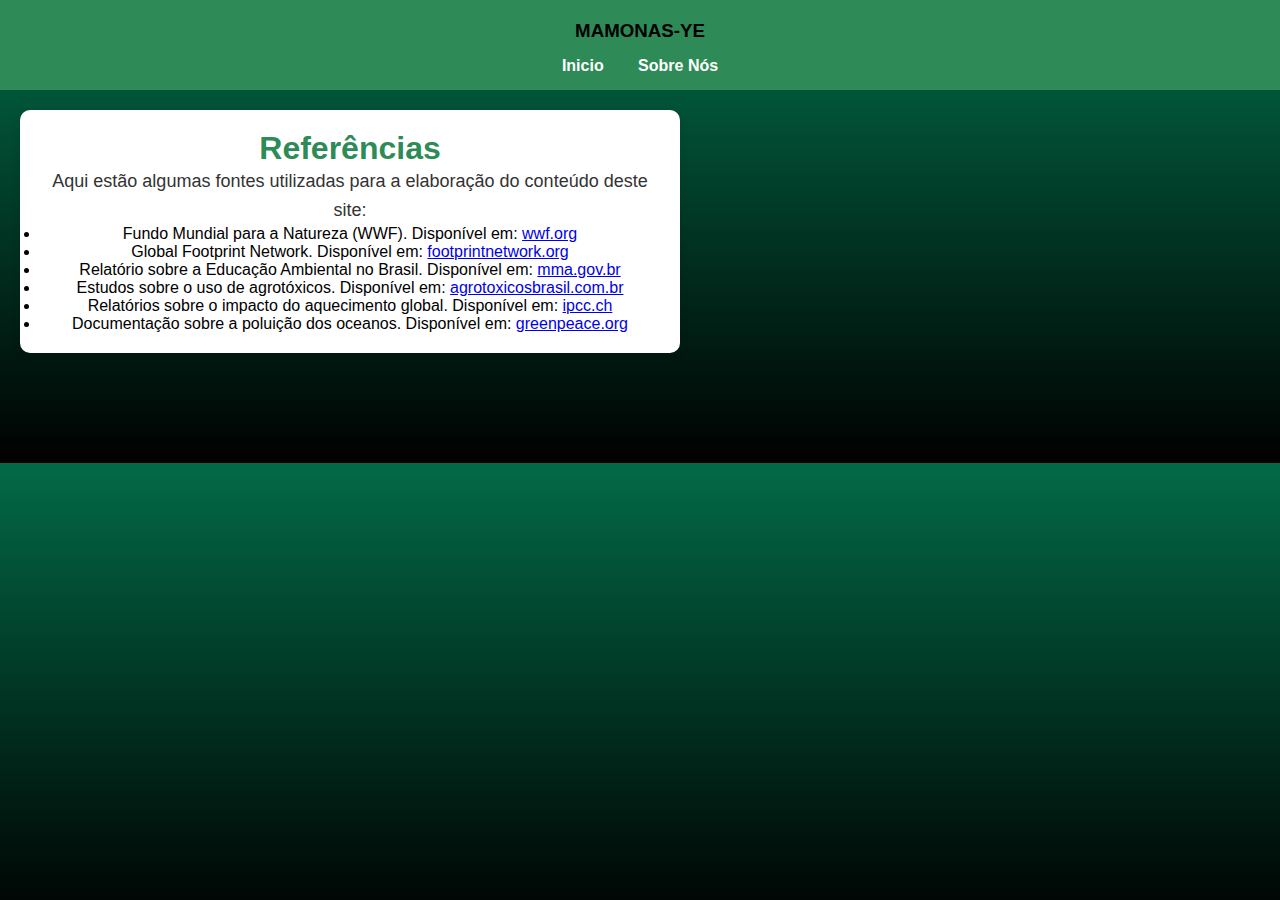
==== src/referencia.html @ cfab29d4 "first commit" ====
<!DOCTYPE html>
<html lang="pt-BR">

<head>
    <meta charset="UTF-8">
    <meta name="viewport" content="width=device-width, initial-scale=1.0">
    <title>Referências</title>
    <link rel="stylesheet" href="../css/style.css">
</head>

<header>
    <h3 class="mamonasye">MAMONAS-YE</h3>
    <nav>
        <ul>
            <li><a href="../index.html">Inicio</a></li>
            <li><a href="sobrenos.html">Sobre Nós</a></li>
        </ul>
    </nav>
</header>

<body>
    <main>
        <section id="referencias">
            <div class="topico">
                <div class="textos">
                <h1>Referências</h1>
                <p>Aqui estão algumas fontes utilizadas para a elaboração do conteúdo deste site:</p>
                <ul>
                    <li>Fundo Mundial para a Natureza (WWF). Disponível em: <a href="https://www.wwf.org">wwf.org</a></li>
                    <li>Global Footprint Network. Disponível em: <a href="https://www.footprintnetwork.org">footprintnetwork.org</a></li>
                    <li>Relatório sobre a Educação Ambiental no Brasil. Disponível em: <a href="https://www.mma.gov.br">mma.gov.br</a></li>
                    <li>Estudos sobre o uso de agrotóxicos. Disponível em: <a href="https://www.agrotoxicosbrasil.com.br">agrotoxicosbrasil.com.br</a></li>
                    <li>Relatórios sobre o impacto do aquecimento global. Disponível em: <a href="https://www.ipcc.ch">ipcc.ch</a></li>
                    <li>Documentação sobre a poluição dos oceanos. Disponível em: <a href="https://www.greenpeace.org">greenpeace.org</a></li>
                </ul>
            </div>
            </div>
        </section>
    </main>
</body>

</html>
---- css/style.css ----
* {
  margin: 0;
  padding: 0;
  text-align: center;
}

body {
  font-family: Arial, sans-serif;
  background-color: #f0f4f7;
  background: linear-gradient(180deg, #026a46, #000000);
}

header {
  background-color: #2e8b57;
  padding: 15px;
  text-align: center;
}
header nav ul {
  list-style: none;
  padding: 0;
}
header nav ul li {
  display: inline;
  margin: 0 15px;
}
header nav ul li a {
  color: white;
  text-decoration: none;
  font-weight: bold;
}
header nav ul li a:hover {
  text-decoration: underline;
}

main {
  padding: 20px;
}
main section {
  margin-bottom: 40px;
}
main section h1, main section h2 {
  color: #2e8b57;
}
main section p {
  font-size: 18px;
  line-height: 1.6;
  color: #333;
}
main section .topico {
  display: flex;
  justify-content: space-between;
  align-items: center;
  padding-bottom: 50px;
}
main section .topico .textos {
  width: 50%;
  padding: 20px;
  background-color: white;
  border-radius: 10px;
  box-shadow: 0px 4px 10px rgba(0, 0, 0, 0.1);
}
main section .topico .image {
  width: 30%;
}
main section .topico .image .fotocaualeo {
  padding-right: 10px;
  width: 40%;
}
main section .topico .image img {
  width: 100%;
  height: auto;
  border-radius: 10px;
  box-shadow: 0px 4px 10px rgba(0, 0, 0, 0.1);
}

footer {
  background-color: #2e8b57;
  color: white;
  padding: 20px;
  text-align: center;
}

.mamonasye {
  padding-top: 5px;
  padding-bottom: 15px;
}

.logo {
  width: 2%;
}/*# sourceMappingURL=style.css.map */
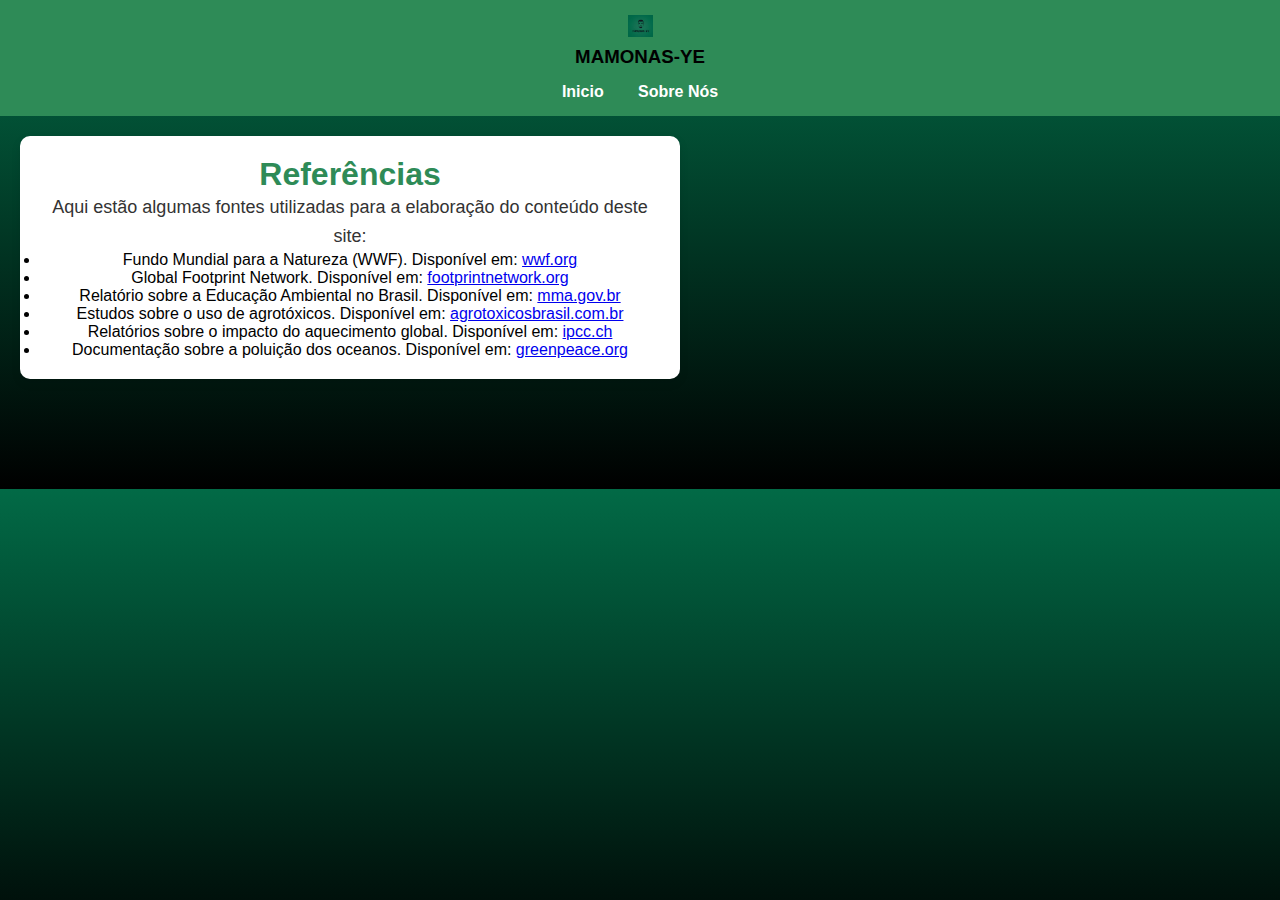
==== commit 3841e792: "commit1" ====
--- a/src/referencia.html
+++ b/src/referencia.html
@@ -9,6 +9,7 @@
 </head>
 
 <header>
+    <img class="logo" src="../img/mamonas-ye.jpeg" alt="">
     <h3 class="mamonasye">MAMONAS-YE</h3>
     <nav>
         <ul>
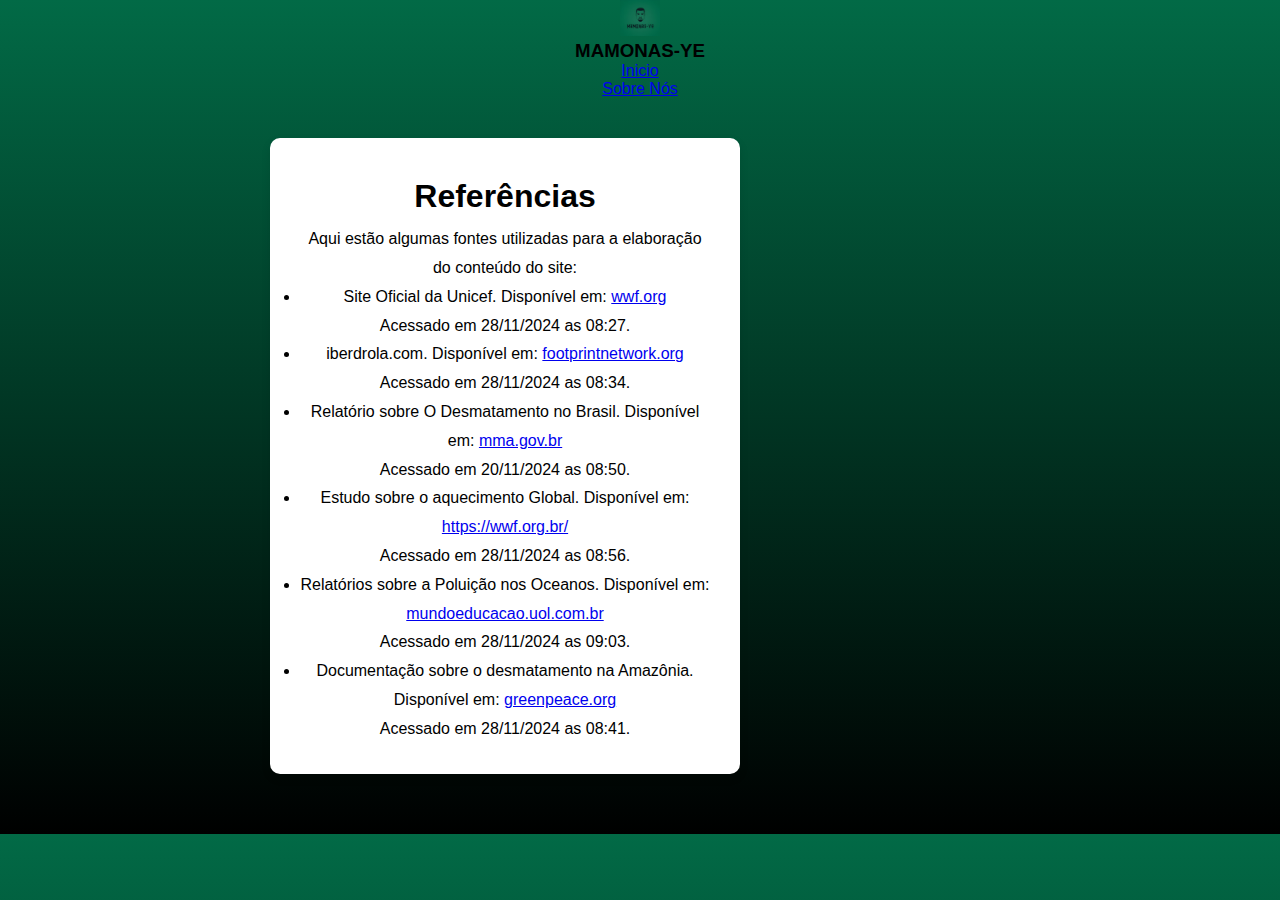
==== commit fe103859: "Co-authored-by: cauagomack <cauagomack@users.noreply.github.com>" ====
--- a/src/referencia.html
+++ b/src/referencia.html
@@ -25,14 +25,20 @@
             <div class="topico">
                 <div class="textos">
                 <h1>Referências</h1>
-                <p>Aqui estão algumas fontes utilizadas para a elaboração do conteúdo deste site:</p>
+                <p>Aqui estão algumas fontes utilizadas para a elaboração do conteúdo do site:</p>
                 <ul>
-                    <li>Fundo Mundial para a Natureza (WWF). Disponível em: <a href="https://www.wwf.org">wwf.org</a></li>
-                    <li>Global Footprint Network. Disponível em: <a href="https://www.footprintnetwork.org">footprintnetwork.org</a></li>
-                    <li>Relatório sobre a Educação Ambiental no Brasil. Disponível em: <a href="https://www.mma.gov.br">mma.gov.br</a></li>
-                    <li>Estudos sobre o uso de agrotóxicos. Disponível em: <a href="https://www.agrotoxicosbrasil.com.br">agrotoxicosbrasil.com.br</a></li>
-                    <li>Relatórios sobre o impacto do aquecimento global. Disponível em: <a href="https://www.ipcc.ch">ipcc.ch</a></li>
-                    <li>Documentação sobre a poluição dos oceanos. Disponível em: <a href="https://www.greenpeace.org">greenpeace.org</a></li>
+                    <li>Site Oficial da Unicef. Disponível em: <a href="https://www.unicef.org/brazil/blog/importancia-da-educacao-ambiental#:~:text=Assim%2C%20inserir%20a%20educa%C3%A7%C3%A3o%20ambiental,a%20sociedade%20a%20longo%20prazo.">wwf.org</a></li> Acessado em 28/11/2024 as 08:27.
+
+                    <li>iberdrola.com.  Disponível em: <a href="https://www.iberdrola.com/sustentabilidade/superexploracao-dos-recursos-naturais">footprintnetwork.org</a></li> Acessado em 28/11/2024 as 08:34.
+
+                    <li>Relatório sobre O Desmatamento no Brasil. 
+                        Disponível em: <a href="https://www.todamateria.com.br/desmatamento/#:~:text=O%20desmatamento%20ou%20desflorestamento%20refere,um%20dos%20maiores%20problemas%20ambientais.">mma.gov.br</a></li> Acessado em 20/11/2024 as 08:50.
+
+                    <li>Estudo sobre o aquecimento Global. Disponível em: <a href="https://www.wwf.org.br/informacoes/?uNewsID=6920&utm_source=google&utm_medium=cpc&gad_source=1&gclid=EAIaIQobChMIkfvA5_v-iQMVmgRECB3sND3HEAAYASAAEgJmz_D_BwE"> https://wwf.org.br/</a></li> Acessado em 28/11/2024 as 08:56.
+
+                    <li>Relatórios sobre a Poluição nos Oceanos. Disponível em: <a href="https://mundoeducacao.uol.com.br/geografia/poluicao-marinha.htm"> mundoeducacao.uol.com.br</a></li> Acessado em 28/11/2024 as 09:03.
+                    
+                    <li>Documentação sobre o desmatamento na Amazônia. Disponível em: <a href="https://www.greenpeace.org/brasil/informe-se/amazonia/">greenpeace.org</a></li> Acessado em 28/11/2024 as 08:41.
                 </ul>
             </div>
             </div>
--- a/css/style.css
+++ b/css/style.css
@@ -1,90 +1,182 @@
 * {
   margin: 0;
   padding: 0;
+  box-sizing: border-box;
   text-align: center;
 }
 
 body {
   font-family: Arial, sans-serif;
-  background-color: #f0f4f7;
   background: linear-gradient(180deg, #026a46, #000000);
 }
 
-header {
-  background-color: #2e8b57;
-  padding: 15px;
-  text-align: center;
+.sidebar {
+  width: 250px;
+  background-color: #333;
+  color: white;
+  position: fixed;
+  top: 0;
+  left: -250px;
+  height: 100%;
+  overflow-y: auto;
+  transition: left 0.3s ease;
 }
-header nav ul {
+.sidebar ul {
   list-style: none;
   padding: 0;
+  margin: 0;
 }
-header nav ul li {
-  display: inline;
-  margin: 0 15px;
+.sidebar ul .logo {
+  width: 100%;
+  height: auto;
+  display: block;
 }
-header nav ul li a {
+.sidebar ul li a {
+  display: block;
+  padding: 15px 20px;
   color: white;
   text-decoration: none;
-  font-weight: bold;
 }
-header nav ul li a:hover {
-  text-decoration: underline;
+.sidebar ul li a:hover {
+  background-color: #1a1a1a;
+}
+
+.menu-toggle {
+  position: fixed;
+  top: 15px;
+  left: 15px;
+  cursor: pointer;
+  z-index: 1000;
+}
+.menu-toggle .bar {
+  display: block;
+  width: 50px;
+  height: 9px;
+  margin: 5px auto;
+  background-color: #f4f4f4;
+  transition: 0.3s;
 }
 
 main {
+  margin-left: 250px;
   padding: 20px;
+  transition: margin-left 0.3s ease;
 }
-main section {
-  margin-bottom: 40px;
+
+body.menu-open .sidebar {
+  left: 0;
 }
-main section h1, main section h2 {
-  color: #2e8b57;
+
+body.menu-open main {
+  margin-left: 250px;
 }
-main section p {
-  font-size: 18px;
-  line-height: 1.6;
-  color: #333;
+
+main {
+  padding: 40px 20px;
+  display: grid;
+  grid-gap: 30px;
 }
-main section .topico {
-  display: flex;
-  justify-content: space-between;
+
+.topico {
+  display: grid;
+  grid-template-columns: 1fr 1fr;
+  grid-template-areas: "textos image" "textos video";
+  gap: 50px;
   align-items: center;
-  padding-bottom: 50px;
 }
-main section .topico .textos {
-  width: 50%;
-  padding: 20px;
+.topico .textos {
+  grid-area: textos;
+  padding: 30px;
   background-color: white;
   border-radius: 10px;
   box-shadow: 0px 4px 10px rgba(0, 0, 0, 0.1);
+  line-height: 1.8;
+  margin-bottom: 20px;
 }
-main section .topico .image {
-  width: 30%;
+.topico .textos h2 {
+  color: #2e8b57;
 }
-main section .topico .image .fotocaualeo {
-  padding-right: 10px;
-  width: 40%;
+.topico .image {
+  grid-area: image;
+  margin: 20px 0;
+  display: flex;
+  flex-direction: column;
+  align-items: center;
 }
-main section .topico .image img {
-  width: 100%;
+.topico .image img {
+  width: 80%;
   height: auto;
   border-radius: 10px;
   box-shadow: 0px 4px 10px rgba(0, 0, 0, 0.1);
+  margin-bottom: 20px;
+}
+.topico .video {
+  grid-area: video;
+  margin: 20px 0;
+  display: flex;
+  flex-direction: column;
+  align-items: center;
+}
+.topico .video iframe {
+  width: 472px; /* Largura fixa */
+  height: 447px; /* Altura fixa */
+  border-radius: 10px;
+  box-shadow: 0px 4px 10px rgba(0, 0, 0, 0.1);
+  margin-bottom: 20px;
 }
 
 footer {
   background-color: #2e8b57;
   color: white;
-  padding: 20px;
+  padding: 40px 20px;
   text-align: center;
 }
-
-.mamonasye {
-  padding-top: 5px;
-  padding-bottom: 15px;
+footer .footer-container {
+  display: grid;
+  grid-template-columns: repeat(auto-fit, minmax(250px, 1fr));
+  gap: 20px;
+  margin-bottom: 20px;
+}
+footer .footer-container div h3 {
+  font-size: 1.5em;
+  margin-bottom: 10px;
+  color: #f4f4f4;
+}
+footer .footer-container div p {
+  font-size: 1em;
+  line-height: 1.6;
+}
+footer .footer-container .footer-social ul {
+  list-style: none;
+  display: flex;
+  justify-content: center;
+  gap: 15px;
+}
+footer .footer-container .footer-social ul li a {
+  display: inline-block;
+  width: 40px;
+  height: 40px;
+}
+footer .footer-container .footer-social ul li a img {
+  width: 100%;
+  height: 100%;
+  border-radius: 50%;
+  box-shadow: 0px 4px 10px rgba(0, 0, 0, 0.3);
+  transition: transform 0.3s ease, box-shadow 0.3s ease;
+}
+footer .footer-container .footer-social ul li a img:hover {
+  transform: scale(1.1);
+  box-shadow: 0px 6px 12px rgba(0, 0, 0, 0.5);
+}
+footer .footer-bottom {
+  border-top: 1px solid rgba(255, 255, 255, 0.2);
+  padding-top: 10px;
+  font-size: 0.9em;
+}
+footer .footer-bottom p {
+  margin: 0;
 }
 
 .logo {
-  width: 2%;
+  width: 40px;
 }/*# sourceMappingURL=style.css.map */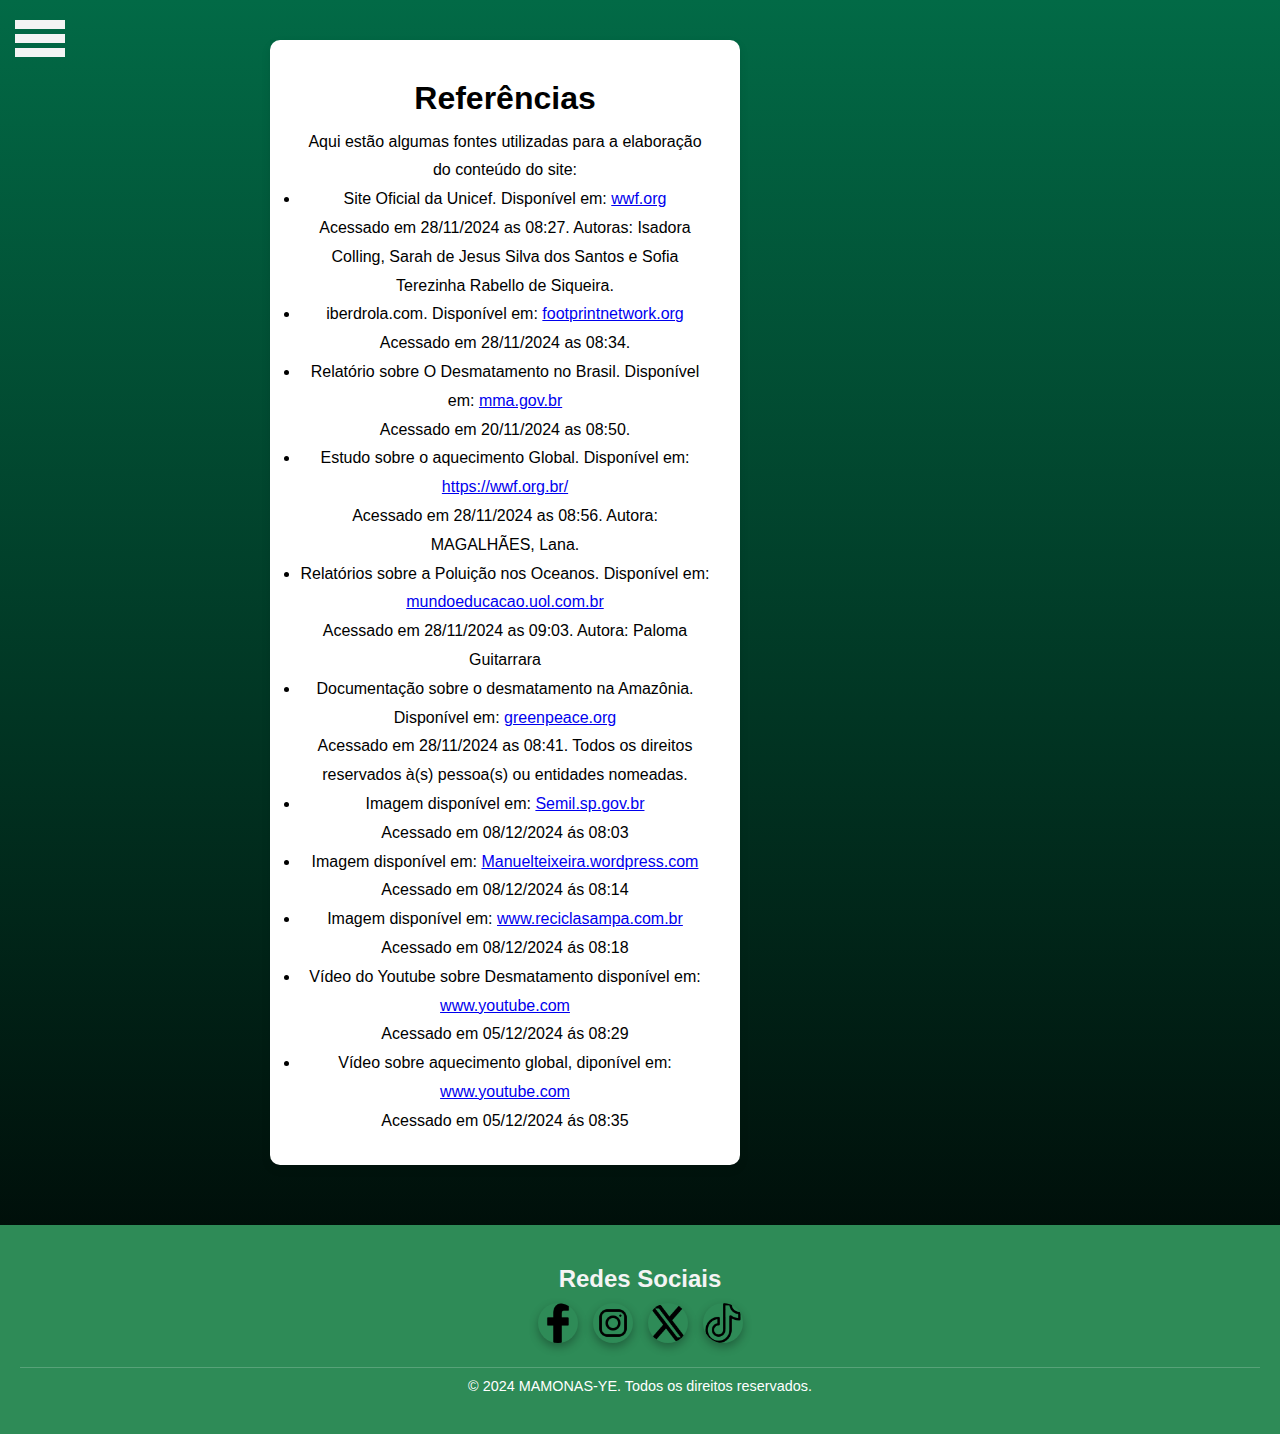
==== commit cc681acd: "final" ====
--- a/src/referencia.html
+++ b/src/referencia.html
@@ -6,20 +6,25 @@
     <meta name="viewport" content="width=device-width, initial-scale=1.0">
     <title>Referências</title>
     <link rel="stylesheet" href="../css/style.css">
+    <script src="../javascript/script.js"></script>
 </head>
 
-<header>
-    <img class="logo" src="../img/mamonas-ye.jpeg" alt="">
-    <h3 class="mamonasye">MAMONAS-YE</h3>
-    <nav>
+
+<body>
+
+    <nav class="sidebar">
+        <div class="menu-toggle" id="menuToggle">
+            <span class="bar"></span>
+            <span class="bar"></span>
+            <span class="bar"></span>
+        </div>
         <ul>
-            <li><a href="../index.html">Inicio</a></li>
-            <li><a href="sobrenos.html">Sobre Nós</a></li>
+            <img class="logo" src="../img/mamonas-ye.jpeg" alt="Logo">
+            <li><a href="../index.html">Home</a></li>
+            <li><a href="../src/sobrenos.html">Sobre Nós</a></li>
+            <li><a href="#">Referências</a></li>
         </ul>
     </nav>
-</header>
-
-<body>
     <main>
         <section id="referencias">
             <div class="topico">
@@ -28,22 +33,52 @@
                 <p>Aqui estão algumas fontes utilizadas para a elaboração do conteúdo do site:</p>
                 <ul>
                     <li>Site Oficial da Unicef. Disponível em: <a href="https://www.unicef.org/brazil/blog/importancia-da-educacao-ambiental#:~:text=Assim%2C%20inserir%20a%20educa%C3%A7%C3%A3o%20ambiental,a%20sociedade%20a%20longo%20prazo.">wwf.org</a></li> Acessado em 28/11/2024 as 08:27.
+                    Autoras: Isadora Colling, Sarah de Jesus Silva dos Santos e Sofia Terezinha Rabello de Siqueira.
 
                     <li>iberdrola.com.  Disponível em: <a href="https://www.iberdrola.com/sustentabilidade/superexploracao-dos-recursos-naturais">footprintnetwork.org</a></li> Acessado em 28/11/2024 as 08:34.
+
 
                     <li>Relatório sobre O Desmatamento no Brasil. 
                         Disponível em: <a href="https://www.todamateria.com.br/desmatamento/#:~:text=O%20desmatamento%20ou%20desflorestamento%20refere,um%20dos%20maiores%20problemas%20ambientais.">mma.gov.br</a></li> Acessado em 20/11/2024 as 08:50.
 
                     <li>Estudo sobre o aquecimento Global. Disponível em: <a href="https://www.wwf.org.br/informacoes/?uNewsID=6920&utm_source=google&utm_medium=cpc&gad_source=1&gclid=EAIaIQobChMIkfvA5_v-iQMVmgRECB3sND3HEAAYASAAEgJmz_D_BwE"> https://wwf.org.br/</a></li> Acessado em 28/11/2024 as 08:56.
+                    Autora: MAGALHÃES, Lana.
 
                     <li>Relatórios sobre a Poluição nos Oceanos. Disponível em: <a href="https://mundoeducacao.uol.com.br/geografia/poluicao-marinha.htm"> mundoeducacao.uol.com.br</a></li> Acessado em 28/11/2024 as 09:03.
+                    Autora:  Paloma Guitarrara
                     
                     <li>Documentação sobre o desmatamento na Amazônia. Disponível em: <a href="https://www.greenpeace.org/brasil/informe-se/amazonia/">greenpeace.org</a></li> Acessado em 28/11/2024 as 08:41.
+                    Todos os direitos reservados à(s) pessoa(s) ou entidades nomeadas.  
+                    
+                    <li>Imagem disponível em: <a href="https://semil.sp.gov.br/educacaoambiental/2021/01/o-que-educacao-ambiental-tem-a-ver-com-o-futuro/">Semil.sp.gov.br</a></li>
+                    Acessado em 08/12/2024 ás 08:03 
+                    <li>Imagem disponível em: <a href="https://manuelteixeira.wordpress.com/sustentabilidade/">Manuelteixeira.wordpress.com</a> Acessado em 08/12/2024 ás 08:14 </li>
+                    <li>Imagem disponível em: <a href="https://www.reciclasampa.com.br/artigo/existem-170-trilhoes-de-pedacos-de-lixo-plastico-nos-oceanos"> www.reciclasampa.com.br</a></li>
+                    Acessado em 08/12/2024 ás 08:18
+                    <li>Vídeo do Youtube sobre Desmatamento disponível em: <a href="https://www.youtube.com/watch?v=yktUyC7Yqog&t=3s"> www.youtube.com</a></li>
+                    Acessado em 05/12/2024 ás 08:29
+                    <li>Vídeo sobre aquecimento global, diponível em: <a href="https://www.youtube.com/watch?v=XSHXOEoB8jk">www.youtube.com</a></li>
+                        Acessado em 05/12/2024 ás 08:35
                 </ul>
             </div>
             </div>
         </section>
     </main>
 </body>
+<footer> <div class="footer-container">
+    <div class="footer-social">
+        <h3>Redes Sociais</h3>
+        <ul>
+            <li><a href="https://facebook.com" target="_blank"><img src="../img/iconfacebook.png" alt="Facebook"></a></li>
+            <li><a href="https://www.instagram.com/mamonasye/profilecard/?igsh=MWQyNG80cWh0NWtjag==" target="_blank"><img src="../img/iconinstagram.png" alt="Instagram"></a></li>
+            <li><a href="https://x.com" target="_blank"><img src="../img/iconx.png" alt="Twitter"></a></li>
+            <li><a href="https://www.tiktok.com/@mamonasye?_t=8rwQLfJ7mgq&_r=1" target="_blank"><img src="../img/icontiktok.png" alt="TikTok"></a></li>
+        </ul>
+    </div>
+</div>
+<div class="footer-bottom">
+    <p>© 2024 MAMONAS-YE. Todos os direitos reservados.</p>
+</div>
+</footer>
 
 </html>
--- a/css/style.css
+++ b/css/style.css
@@ -3,6 +3,58 @@
   padding: 0;
   box-sizing: border-box;
   text-align: center;
+}
+
+#inicio {
+  position: relative;
+  width: 100%;
+  height: 100vh;
+  display: flex;
+  align-items: center;
+  justify-content: center;
+  overflow: hidden;
+}
+
+.header-img {
+  position: absolute;
+  top: 0;
+  left: 0;
+  width: 100%;
+  height: 100%;
+  -o-object-fit: cover;
+     object-fit: cover;
+  z-index: 1;
+}
+
+.header-content {
+  position: relative;
+  z-index: 2;
+  text-align: center;
+  color: #fff;
+  text-shadow: 0 4px 10px rgba(0, 0, 0, 0.5);
+  font-family: "Anton", sans-serif;
+}
+
+#txtinicio {
+  font-size: 2.5rem;
+  margin-bottom: 20px;
+}
+
+.btn-inicio {
+  display: inline-block;
+  padding: 12px 24px;
+  background-color: #2e8b57;
+  color: #fff;
+  font-size: 1.2rem;
+  text-decoration: none;
+  border-radius: 5px;
+  box-shadow: 0px 4px 10px rgba(0, 0, 0, 0.3);
+  transition: background-color 0.3s ease, transform 0.2s ease;
+}
+
+.btn-inicio:hover {
+  background-color: #1c6a43;
+  transform: scale(1.05);
 }
 
 body {
@@ -41,6 +93,24 @@
   background-color: #1a1a1a;
 }
 
+.btn-translate {
+  margin: 20px auto;
+  display: block;
+  padding: 10px 20px;
+  background-color: #2e8b57;
+  color: #fff;
+  border: none;
+  border-radius: 5px;
+  cursor: pointer;
+  font-size: 1rem;
+  text-align: center;
+  transition: background-color 0.3s ease, transform 0.2s ease;
+}
+.btn-translate:hover {
+  background-color: #1c6a43;
+  transform: scale(1.05);
+}
+
 .menu-toggle {
   position: fixed;
   top: 15px;
@@ -118,8 +188,8 @@
   align-items: center;
 }
 .topico .video iframe {
-  width: 472px; /* Largura fixa */
-  height: 447px; /* Altura fixa */
+  width: 472px;
+  height: 447px;
   border-radius: 10px;
   box-shadow: 0px 4px 10px rgba(0, 0, 0, 0.1);
   margin-bottom: 20px;
